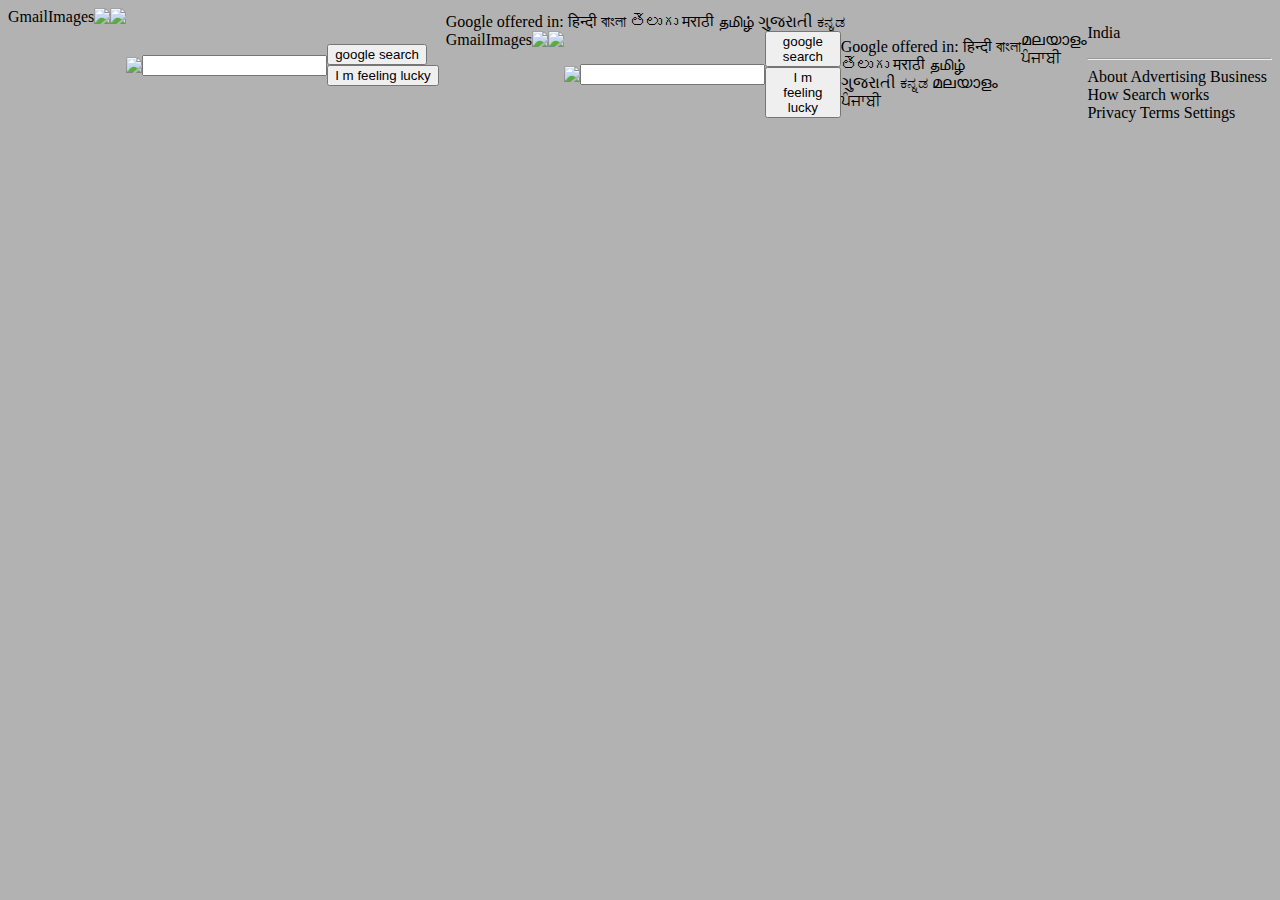
==== Google/index.html @ f9b81ffa "Update index.html" ====
<html>
<head> 
<title>Google</title> 
<style>
body
{
    background-color:rgba(0,0,0,0.3);
}
nav{
    display:flex;
    justify-content:flex-end;
}
 main 
 { 
  display: flex;
  justify-content: center;
  align-items: center;
 }
 
 </style>
 </head>
 <body> 
 <nav>
   	<a>Gmail</a>
   	<a>Images</a>
   	<div>
   	  <img src="res/">
   	</div>
   	<div id="profile-pic">
   	  <img src="res/">
   	</div>
 <nav> 
 <main>
   <img src="res/" class="banner">
   <div id="search-bar-div">
       <img id="search-icon">
       <input type="text" id="search-bar">
       <img id="search-icon">
   </div>
   <div class="buttons-div">
     <button id="search-button">google search</button>
     <button id="lucky-button">I m feeling lucky</button>
   </div>
   <div class="lang-div">
     Google offered in: 
     <a>हिन्दी</a> 
     <a>বাংলা</a>
     <a>తెలుగు</a>
     <a>मराठी</a>
     <a>தமிழ்</a>
     <a>ગુજરાતી</a>
     <a>ಕನ್ನಡ</a>
     <html>
<head> 
<title>Google</title> 
<style>
 main 
 { 
  display: flex;
  justify-content: center;
  align-items: center;
 } 
 </style>
 </head>
 <body> 
 <nav>
   	<a>Gmail</a>
   	<a>Images</a>
   	<div>
   	  <img src="res/">
   	</div>
   	<div id="profile-pic">
   	  <img src="res/">
   	</div>
 <nav> 
 <main>
   <img src="res/" class="banner">
   <div id="search-bar-div">
       <img id="search-icon">
       <input type="text" id="search-bar">
       <img id="search-icon">
   </div>
   <div class="buttons-div">
     <button id="search-button">google search</button>
     <button id="lucky-button">I m feeling lucky</button>
   </div>
   <div class="lang-div">
     Google offered in: 
     <a>हिन्दी</a> 
     <a>বাংলা</a>
     <a>తెలుగు</a>
     <a>मराठी</a>
     <a>தமிழ்</a>
     <a>ગુજરાતી</a>
     <a>ಕನ್ನಡ</a>
     <a>മലയാളം</a>
     <a>ਪੰਜਾਬੀ</a>
   </div>
 </main>
 
 <footer></footer>
 </body></html>മലയാളം ਪੰਜਾਬੀ
   </div>
 </main> 
 <footer>
 <p>India</p>
 <hr class="gray-line">
 <div class="footer-links">
    <div class="footer-links-1">
      <a>About</a>
      <a>Advertising</a>
      <a>Business</a>
      <a>How Search works</a>
    </div>
    <div class="footer-links-2">
      <a>Privacy</a>
      <a>Terms</a>
      <a>Settings</a>
    </div>
 </div>
 </footer>
 </body></html>
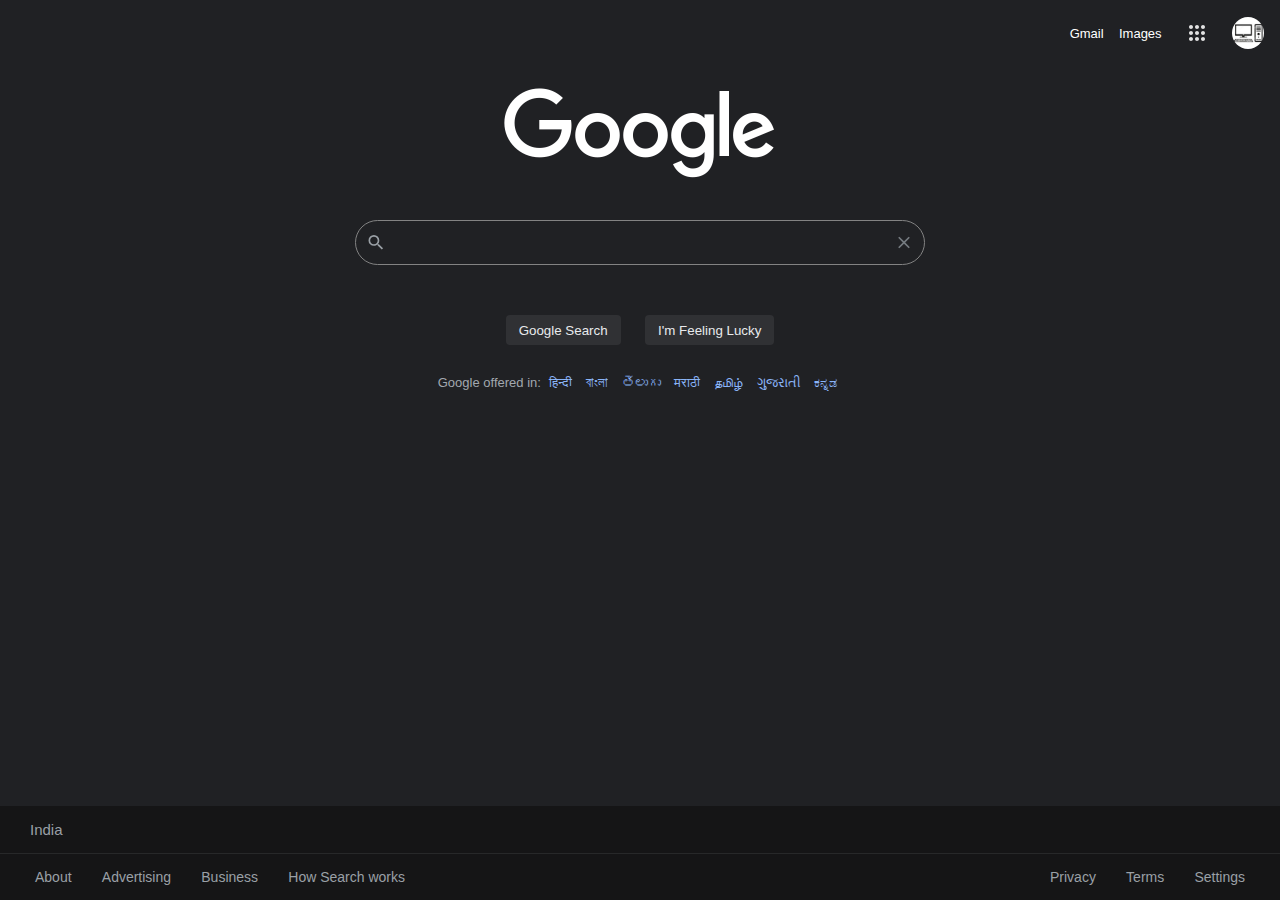
==== commit 2da56539: "done visually but have to add responsive styling" ====
--- a/Google/index.html
+++ b/Google/index.html
@@ -2,44 +2,214 @@
 <head> 
 <title>Google</title> 
 <style>
+*
+{
+  box-sizing: border-box;
+  font-family: 'Arial'
+}
 body
 {
-    background-color:rgba(0,0,0,0.3);
-}
-nav{
+    background-color:#202124;
+    
+}
+nav
+{
     display:flex;
-    justify-content:flex-end;
-}
+    justify-content:end;
+    
+    height: 50px;
+    color: white;
+    font-family: 'Arial';
+    font-size: 13px;
+}
+.right-nav
+{
+  display: flex;
+  align-items: center;
+  justify-content: space-around;
+  width: 210px;
+}
+.right-nav a
+{
+  color: white;
+  text-decoration: none;
+}
+.right-nav a:hover
+{
+  text-decoration: underline;
+}
+
+.right-nav .all-apps-container
+{
+  height: 40px;
+  width: 40px;
+  border-radius: 20px;
+  display: flex;
+  align-items: center;
+  justify-content: center;
+}
+.right-nav .all-apps-container:hover
+{
+  background-color: rgba(61, 61, 61, 0.5);
+}
+
+#profile-pic img
+{
+  height: 32px;
+  width: 32px;
+  border-radius: 20px;
+}
+
  main 
- { 
-  display: flex;
+ {
+  display: flex;
+  flex-direction: column;
+  align-items: center;
   justify-content: center;
-  align-items: center;
+
+  margin: 10px 0px 0px 0px;
+ }
+.banner,#search-bar-div,.buttons-div
+ {
+   margin: 20px 0px;
+ }
+ main #search-bar-div
+{
+  display: flex;
+  border: 1px solid #838383;
+  border-radius: 50px;
+  padding: 5px 10px;
+  height: 45px;
+  width: 570px;
+}
+#search-icon,#search-clear
+{
+  width: 20px;
+}
+#search-bar
+{
+  margin: 0px 5px;
+  color: white;
+  font-size: 15px;
+  background-color: transparent;
+  border: none;
+  flex: 1;
+}
+
+#search-clear
+{
+  /* display: none; */
+}
+
+#search-bar:focus
+{
+  outline: none;
+}
+.buttons-div button
+{
+  color: #e8eaed;
+  background-color: #303134;
+  border-radius: 4px;
+  border: none;
+  height: 30px;
+  padding: 0px 13px;
+  margin: 10px;
+
+}
+.buttons-div button:hover
+{
+  border: 1px solid #838383;
+}
+
+main .lang-div
+{
+  color: #a2a8af;
+  font-size: 13px;
+}
+main .lang-div a
+{
+  color: #8ab4f8;
+  font-size: 13px;
+  margin: 5px;
+}
+
+ footer
+ {
+  font-size: 15px;
+   color: #9aa0a6;
+   background-color: rgba(17, 17, 17, 0.712);
+
+   position: absolute;
+   bottom: 0;
+   right: 0;
+   left: 0;
  }
  
+ footer #country
+ {
+   padding: 15px 30px;
+   border-bottom: 1px solid #9aa0a623;
+ }
+
+ footer a
+ {
+   font-size: 15px;
+   color: #9aa0a6;
+   text-decoration: none;
+ }
+ footer a:hover
+ {
+   text-decoration: underline;
+ }
+ footer .footer-links
+ {
+   height: 46px;
+   display: flex;
+   align-items: center;
+   justify-content: space-between;
+   padding: 0px 35px;
+ }
+ .footer-links a
+ {
+   font-size: 14px;
+ }
+ .footer-links .footer-links-1
+ {
+   display: flex;
+   justify-content: space-between;
+   width: 370px;
+ }
+ .footer-links .footer-links-2
+ {
+   display: flex;
+   justify-content: space-between;
+   width: 195px;
+ }
  </style>
  </head>
  <body> 
  <nav>
-   	<a>Gmail</a>
-   	<a>Images</a>
-   	<div>
-   	  <img src="res/">
-   	</div>
-   	<div id="profile-pic">
-   	  <img src="res/">
-   	</div>
- <nav> 
+   	<div class="right-nav">
+      <a href="https://www.gmail.com">Gmail</a>
+      <a href="https://www.google.co.in/imghp?hl=en&ogbl">Images</a>
+      <div class="all-apps-container">
+        <img src="res/svgexport-1.svg">
+      </div>
+      <div id="profile-pic">
+        <img src="res/iamdifferent_channel.jpg">
+      </div>
+     </div>
+  </nav> 
  <main>
-   <img src="res/" class="banner">
+   <img src="res/googlelogo.png" class="banner">
    <div id="search-bar-div">
-       <img id="search-icon">
+       <img id="search-icon" src="res/svgexport-2.svg">
        <input type="text" id="search-bar">
-       <img id="search-icon">
+       <img id="search-clear" src="res/svgexport-3.svg">
    </div>
    <div class="buttons-div">
-     <button id="search-button">google search</button>
-     <button id="lucky-button">I m feeling lucky</button>
+     <button id="search-button">Google Search</button>
+     <button id="lucky-button">I'm Feeling Lucky</button>
    </div>
    <div class="lang-div">
      Google offered in: 
@@ -50,73 +220,45 @@
      <a>தமிழ்</a>
      <a>ગુજરાતી</a>
      <a>ಕನ್ನಡ</a>
-     <html>
-<head> 
-<title>Google</title> 
-<style>
- main 
- { 
-  display: flex;
-  justify-content: center;
-  align-items: center;
- } 
- </style>
- </head>
- <body> 
- <nav>
-   	<a>Gmail</a>
-   	<a>Images</a>
-   	<div>
-   	  <img src="res/">
-   	</div>
-   	<div id="profile-pic">
-   	  <img src="res/">
-   	</div>
- <nav> 
- <main>
-   <img src="res/" class="banner">
-   <div id="search-bar-div">
-       <img id="search-icon">
-       <input type="text" id="search-bar">
-       <img id="search-icon">
-   </div>
-   <div class="buttons-div">
-     <button id="search-button">google search</button>
-     <button id="lucky-button">I m feeling lucky</button>
-   </div>
-   <div class="lang-div">
-     Google offered in: 
-     <a>हिन्दी</a> 
-     <a>বাংলা</a>
-     <a>తెలుగు</a>
-     <a>मराठी</a>
-     <a>தமிழ்</a>
-     <a>ગુજરાતી</a>
-     <a>ಕನ್ನಡ</a>
-     <a>മലയാളം</a>
-     <a>ਪੰਜਾਬੀ</a>
-   </div>
- </main>
+     </div>
+  </main>
+
  
- <footer></footer>
- </body></html>മലയാളം ਪੰਜਾਬੀ
-   </div>
- </main> 
- <footer>
- <p>India</p>
- <hr class="gray-line">
- <div class="footer-links">
-    <div class="footer-links-1">
-      <a>About</a>
-      <a>Advertising</a>
-      <a>Business</a>
-      <a>How Search works</a>
-    </div>
-    <div class="footer-links-2">
-      <a>Privacy</a>
-      <a>Terms</a>
-      <a>Settings</a>
-    </div>
- </div>
- </footer>
- </body></html>
+  
+  <footer>
+  <div id="country">India</div>
+  <div class="footer-links">
+      <div class="footer-links-1">
+        <a>About</a>
+        <a>Advertising</a>
+        <a>Business</a>
+        <a>How Search works</a>
+      </div>
+      <div class="footer-links-2">
+        <a>Privacy</a>
+        <a>Terms</a>
+        <a>Settings</a>
+      </div>
+  </div>
+  </footer>
+
+ </body>
+ <script>
+  document.getElementById("search-button").onclick = function(){
+    let q = document.getElementById("search-bar").value;
+    if(q!="")
+    location.href="https://www.google.com/search?q="+q;
+  }
+  document.getElementById("search-clear").onclick = function(){
+    document.getElementById("search-bar").value=null;
+  }
+// i left here
+  // document.getElementById("search-bar").onclick=function(){
+   
+  //   document.getElementById("search-clear").style= "display:inline-block";
+  // };
+  // document.getElementById("search-bar").onabort=function(){
+  //   document.getElementById("search-clear").style="display:none";
+  // };
+</script>
+ </html>
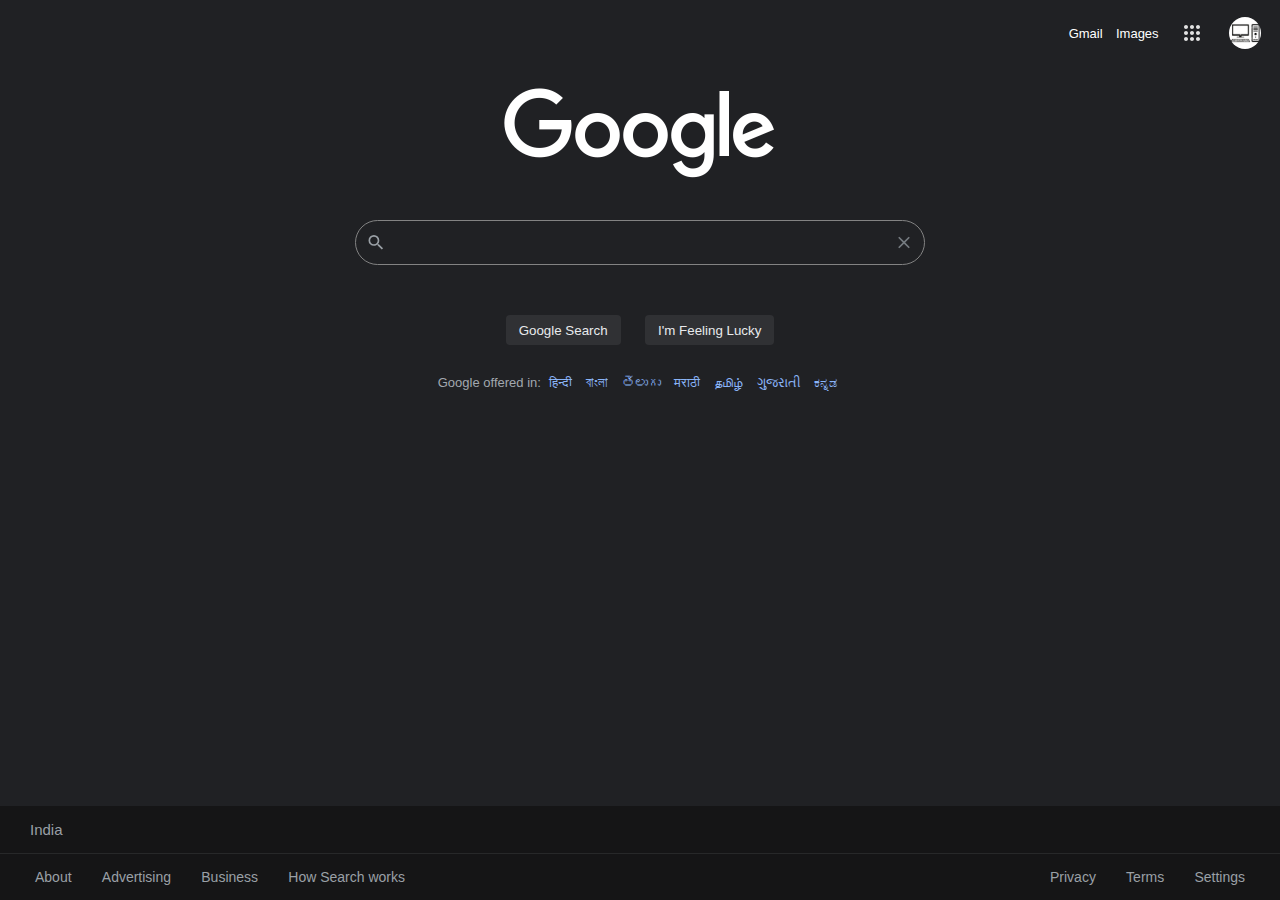
==== commit 9bd36891: "manage account frame cant be linked with profile pic ." ====
--- a/Google/index.html
+++ b/Google/index.html
@@ -52,12 +52,26 @@
 {
   background-color: rgba(61, 61, 61, 0.5);
 }
-
+#profile-pic
+{
+  border-radius: 50px;
+  height: 40px;
+  width: 40px;
+  display: flex;
+  justify-content: center;
+  align-items: center;
+}
 #profile-pic img
 {
   height: 32px;
   width: 32px;
   border-radius: 20px;
+
+}
+#profile-pic:hover
+{
+  cursor:pointer;
+  background-color: #6b6b6b;
 }
 
  main 
@@ -69,6 +83,120 @@
 
   margin: 10px 0px 0px 0px;
  }
+ .manage-account
+ {
+   background-color: #292929;
+   border: 1px solid #303134;
+   color: #e8eaed;
+   border-radius: 5px;
+   box-shadow: 0px 0px 5px #6b6b6b;
+   padding: 15px 0px;
+   width: 360px;
+   height: 420px;
+   display: flex;
+   flex-direction: column;
+   align-items: center;
+   justify-content: center;
+
+   position: absolute;
+   right: 20px;
+   top:60px;
+
+   display: none;
+ }
+ .big-profile-pic-container
+ {
+   width: 90px;
+   position: relative;
+   
+ }
+ .big-profile-pic
+ {
+   border-radius: 50px;
+   width: 80px;
+ }
+ .cam-icon
+ {
+   width: 25px;
+   position: absolute;
+   bottom: 5px;
+   right: -10px;
+ }
+.manage-account .username
+{
+  margin:20px 0px 2px 0px;
+  font-size: 16px;
+}
+
+.manage-account .mail
+{
+  margin:0px 0px 15px 0px;
+  font-size: 15px;
+}
+.manage-button
+{
+  background-color: transparent;
+   color: #eeeeee;
+   border: 1px solid #6b6b6b;
+   border-radius: 25px;
+   padding: 10px 20px;
+   margin-bottom: 15px;
+
+   font-weight: bold;
+   font-size: 13px;
+}
+.manage-button:hover
+{
+  background-color: #66666669;
+}
+.add-account
+{
+   height: 50px;
+   width: 100%;
+   border-bottom: 1px solid #6b6b6b;
+   border-top: 1px solid #6b6b6b;
+   padding-left: 70px;
+   display: flex;
+   align-items: center;
+   margin-bottom: 20px;
+}
+.add-account span
+{
+    color: #eeeeee;
+    font-weight: 700;
+    margin-left: 10px;
+    font-size: 14px;
+}
+.add-account:hover,.logout-btn:hover
+{
+  background-color: #66666642;
+}
+.logout-btn
+{
+  background-color: transparent;
+  color: #eeeeee;
+  font-weight: 700;
+  font-size: 13px;
+
+  padding: 10px 25px;
+  margin-bottom: 25px;
+  border: 1px solid #8b8b8b;
+  border-radius: 10px;
+}
+.frame-footer a
+{
+  color: #9aa0a6;
+  border-radius: 5px;
+  font-size: 14px;
+  text-decoration: none;
+  margin: 0px 10px;
+  padding: 5px;
+}
+.frame-footer a:hover
+{
+  background-color:#66666642;
+}
+
 .banner,#search-bar-div,.buttons-div
  {
    margin: 20px 0px;
@@ -196,11 +324,30 @@
         <img src="res/svgexport-1.svg">
       </div>
       <div id="profile-pic">
-        <img src="res/iamdifferent_channel.jpg">
+        <img src="res/iamdifferent_channel.jpg"> 
       </div>
      </div>
   </nav> 
  <main>
+  <div class="manage-account">
+    <div class="big-profile-pic-container">
+     <img class="big-profile-pic" src="res/iamdifferent_channel.jpg">
+     <img class="cam-icon" src="res/camera.png">
+    </div>
+     <p class="username">Android pc</p>
+     <p class="mail">iamdifferent369@gmail.com</p>
+     <button class="manage-button">Manage your Google Account</button>
+     <div class="add-account">
+       <img src="res/svgexport-2.svg" alt="">
+       <span>Add another Account</span>
+      </div>
+      <button class="logout-btn">Sign Out</button>
+      <div class="frame-footer">
+        <a href="">Privacy Policy</a>
+      <span>•</span> 
+      <a href="">Terms of Service</a>
+      </div>
+  </div>
    <img src="res/googlelogo.png" class="banner">
    <div id="search-bar-div">
        <img id="search-icon" src="res/svgexport-2.svg">
@@ -252,6 +399,11 @@
   document.getElementById("search-clear").onclick = function(){
     document.getElementById("search-bar").value=null;
   }
+  document.getElementById("profile-pic").onclick=function(){
+    document.getElementsByClassName("manage-account")[0].style="display:flex";
+  };
+  
+
 // i left here
   // document.getElementById("search-bar").onclick=function(){
    
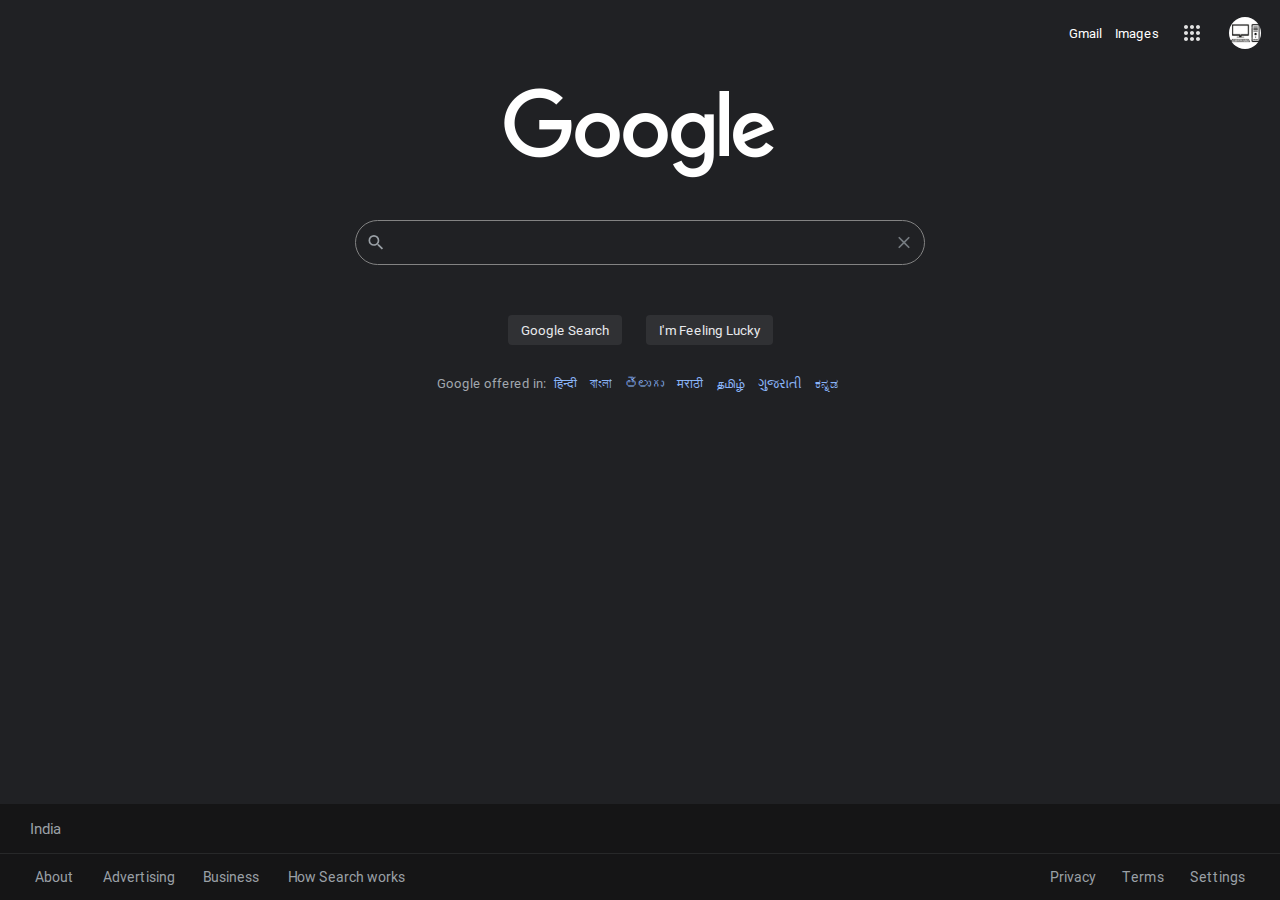
==== commit df6a7155: "fonts css added" ====
--- a/Google/index.html
+++ b/Google/index.html
@@ -1,11 +1,12 @@
 <html>
 <head> 
 <title>Google</title> 
+<link rel="stylesheet" href="fonts.css">
 <style>
 *
 {
   box-sizing: border-box;
-  font-family: 'Arial'
+  font-family: Roboto;
 }
 body
 {
@@ -19,7 +20,6 @@
     
     height: 50px;
     color: white;
-    font-family: 'Arial';
     font-size: 13px;
 }
 .right-nav
@@ -52,7 +52,7 @@
 {
   background-color: rgba(61, 61, 61, 0.5);
 }
-#profile-pic
+.profile-pic-container
 {
   border-radius: 50px;
   height: 40px;
@@ -61,14 +61,14 @@
   justify-content: center;
   align-items: center;
 }
-#profile-pic img
+.profile-pic
 {
   height: 32px;
   width: 32px;
   border-radius: 20px;
 
 }
-#profile-pic:hover
+.profile-pic-container:hover
 {
   cursor:pointer;
   background-color: #6b6b6b;
@@ -82,6 +82,15 @@
   justify-content: center;
 
   margin: 10px 0px 0px 0px;
+ }
+ .profile-pic-container
+ {
+   position: relative;
+ }
+ /* i left here 1 */
+ .profile-pic-container:hover .manage-account
+ {
+   display: flex;
  }
  .manage-account
  {
@@ -101,8 +110,7 @@
    position: absolute;
    right: 20px;
    top:60px;
-
-   display: none;
+display: none;
  }
  .big-profile-pic-container
  {
@@ -323,31 +331,32 @@
       <div class="all-apps-container">
         <img src="res/svgexport-1.svg">
       </div>
-      <div id="profile-pic">
-        <img src="res/iamdifferent_channel.jpg"> 
+      <div class="profile-pic-container">
+        <img class="profile-pic" src="res/iamdifferent_channel.jpg"> 
+        <div class="manage-account">
+          <div class="big-profile-pic-container">
+           <img class="big-profile-pic" src="res/iamdifferent_channel.jpg">
+           <img class="cam-icon" src="res/camera.png">
+          </div>
+           <p class="username">Android pc</p>
+           <p class="mail">iamdifferent369@gmail.com</p>
+           <button class="manage-button">Manage your Google Account</button>
+           <div class="add-account">
+             <img src="res/svgexport-2.svg" alt="">
+             <span>Add another Account</span>
+            </div>
+            <button class="logout-btn">Sign Out</button>
+            <div class="frame-footer">
+              <a href="">Privacy Policy</a>
+            <span>•</span> 
+            <a href="">Terms of Service</a>
+            </div>
+        </div>
       </div>
      </div>
   </nav> 
  <main>
-  <div class="manage-account">
-    <div class="big-profile-pic-container">
-     <img class="big-profile-pic" src="res/iamdifferent_channel.jpg">
-     <img class="cam-icon" src="res/camera.png">
-    </div>
-     <p class="username">Android pc</p>
-     <p class="mail">iamdifferent369@gmail.com</p>
-     <button class="manage-button">Manage your Google Account</button>
-     <div class="add-account">
-       <img src="res/svgexport-2.svg" alt="">
-       <span>Add another Account</span>
-      </div>
-      <button class="logout-btn">Sign Out</button>
-      <div class="frame-footer">
-        <a href="">Privacy Policy</a>
-      <span>•</span> 
-      <a href="">Terms of Service</a>
-      </div>
-  </div>
+  
    <img src="res/googlelogo.png" class="banner">
    <div id="search-bar-div">
        <img id="search-icon" src="res/svgexport-2.svg">
@@ -399,9 +408,6 @@
   document.getElementById("search-clear").onclick = function(){
     document.getElementById("search-bar").value=null;
   }
-  document.getElementById("profile-pic").onclick=function(){
-    document.getElementsByClassName("manage-account")[0].style="display:flex";
-  };
   
 
 // i left here
--- a/Google/fonts.css
+++ b/Google/fonts.css
@@ -0,0 +1,57 @@
+@font-face {
+    font-family: Roboto;
+    src: url(fonts/Roboto/Roboto-Regular.ttf);
+}
+@font-face {
+    font-family: Roboto;
+    src: url(fonts/Roboto/Roboto-Italic.ttf);
+    font-style: italic;
+}
+
+@font-face {
+    font-family: Roboto;
+    src: url(fonts/Roboto/Roboto-Thin.ttf);
+    font-weight: 100;
+}
+@font-face {
+    font-family: Roboto;
+    src: url(fonts/Roboto/Roboto-ThinItalic.ttf);
+    font-weight: 100;
+    font-style: italic;
+}
+
+@font-face {
+    font-family: Roboto;
+    src: url(fonts/Roboto/Roboto-Light.ttf);
+    font-weight: 300;
+}
+@font-face {
+    font-family: Roboto;
+    src: url(fonts/Roboto/Roboto-LightItalic.ttf);
+    font-weight: 300;
+    font-style: italic;
+}
+
+@font-face {
+    font-family: Roboto;
+    src: url(fonts/Roboto/Roboto-Medium.ttf);
+    font-weight: 500;
+}
+@font-face {
+    font-family: Roboto;
+    src: url(fonts/Roboto/Roboto-MediumItalic.ttf);
+    font-weight: 500;
+    font-style: italic;
+}
+
+@font-face {
+    font-family: Roboto;
+    src: url(fonts/Roboto/Roboto-Bold.ttf);
+    font-weight: 700;
+}
+@font-face {
+    font-family: Roboto;
+    src: url(fonts/Roboto/Roboto-BoldItalic.ttf);
+    font-weight: 700;
+    font-style: italic;
+}
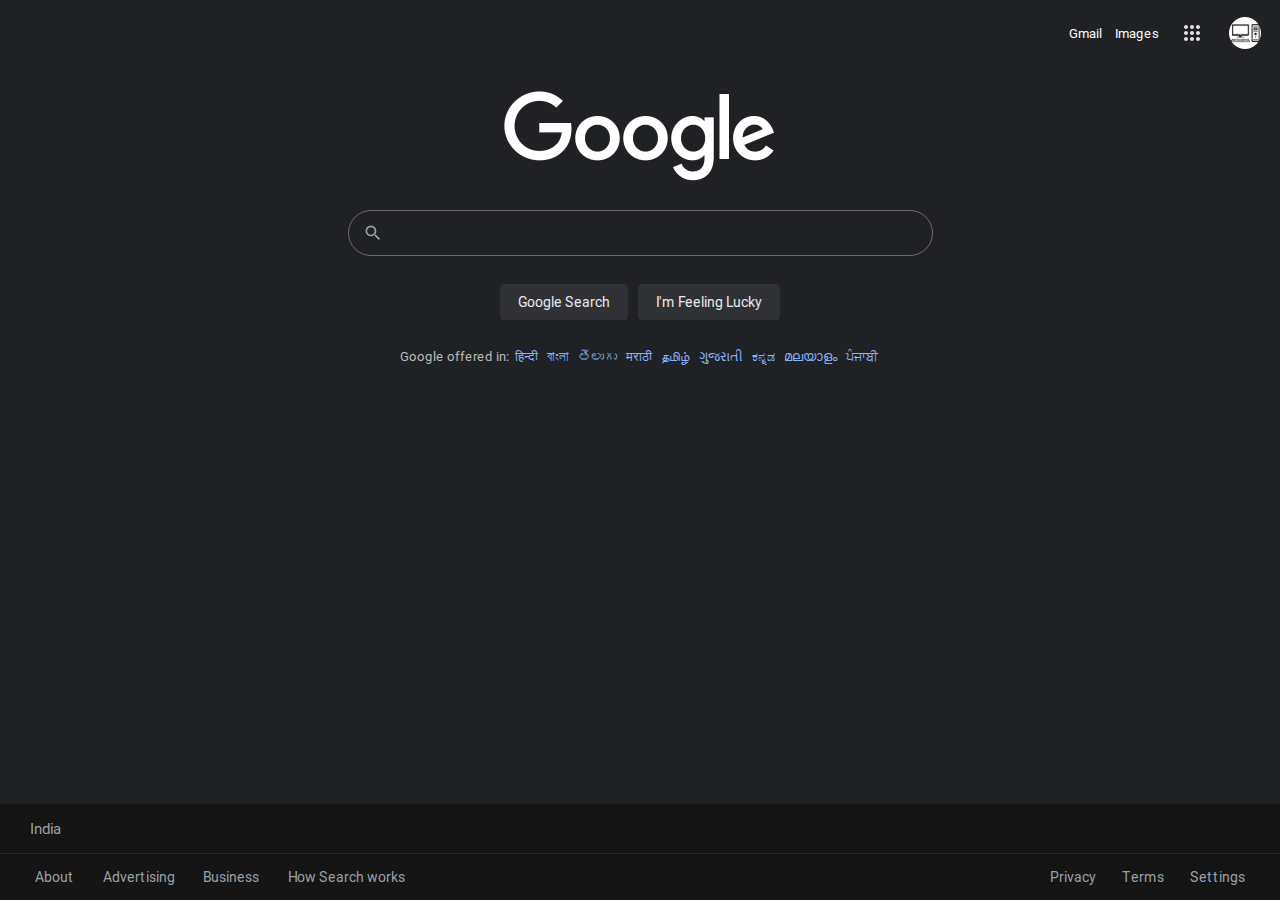
==== commit c694edd9: "look alike" ====
--- a/Google/index.html
+++ b/Google/index.html
@@ -17,7 +17,6 @@
 {
     display:flex;
     justify-content:end;
-    
     height: 50px;
     color: white;
     font-size: 13px;
@@ -205,18 +204,25 @@
   background-color:#66666642;
 }
 
-.banner,#search-bar-div,.buttons-div
- {
-   margin: 20px 0px;
+.banner
+ {
+   margin: 23px 0px;
  }
  main #search-bar-div
 {
   display: flex;
-  border: 1px solid #838383;
+  border: 1px solid #838383c4;
   border-radius: 50px;
-  padding: 5px 10px;
-  height: 45px;
-  width: 570px;
+  padding: 5px 14px;
+  height: 46px;
+  width: 585px;
+  margin-top: 4px;
+}
+#search-bar-div:hover
+{
+  background-color:#66666642;
+  box-shadow: 0px 0px 5px rgba(0,0,0,0.5);
+  border:none;
 }
 #search-icon,#search-clear
 {
@@ -234,12 +240,19 @@
 
 #search-clear
 {
-  /* display: none; */
-}
-
+  display: none;
+}
+#search-bar:focus + #search-clear
+{
+  display: inline-block;
+}
 #search-bar:focus
 {
   outline: none;
+}
+.buttons-div
+{
+  margin-top: 25px;
 }
 .buttons-div button
 {
@@ -247,9 +260,11 @@
   background-color: #303134;
   border-radius: 4px;
   border: none;
-  height: 30px;
-  padding: 0px 13px;
-  margin: 10px;
+  height: 36px;
+  width: max-content;
+  padding: 0px 18px;
+  margin: 3px;
+  font-size: 14px;
 
 }
 .buttons-div button:hover
@@ -259,14 +274,15 @@
 
 main .lang-div
 {
-  color: #a2a8af;
+  color: #bbbbbb;
   font-size: 13px;
+  margin-top: 25px;
 }
 main .lang-div a
 {
   color: #8ab4f8;
   font-size: 13px;
-  margin: 5px;
+  margin: 0px 3px;
 }
 
  footer
@@ -369,13 +385,16 @@
    </div>
    <div class="lang-div">
      Google offered in: 
-     <a>हिन्दी</a> 
+     <a>हिन्दी</a>
      <a>বাংলা</a>
      <a>తెలుగు</a>
      <a>मराठी</a>
      <a>தமிழ்</a>
      <a>ગુજરાતી</a>
-     <a>ಕನ್ನಡ</a>
+     <a>ಕನ್ನಡ</a> 
+     <a>മലയാളം</a>
+     <a>ਪੰਜਾਬੀ</a> 
+     
      </div>
   </main>
 
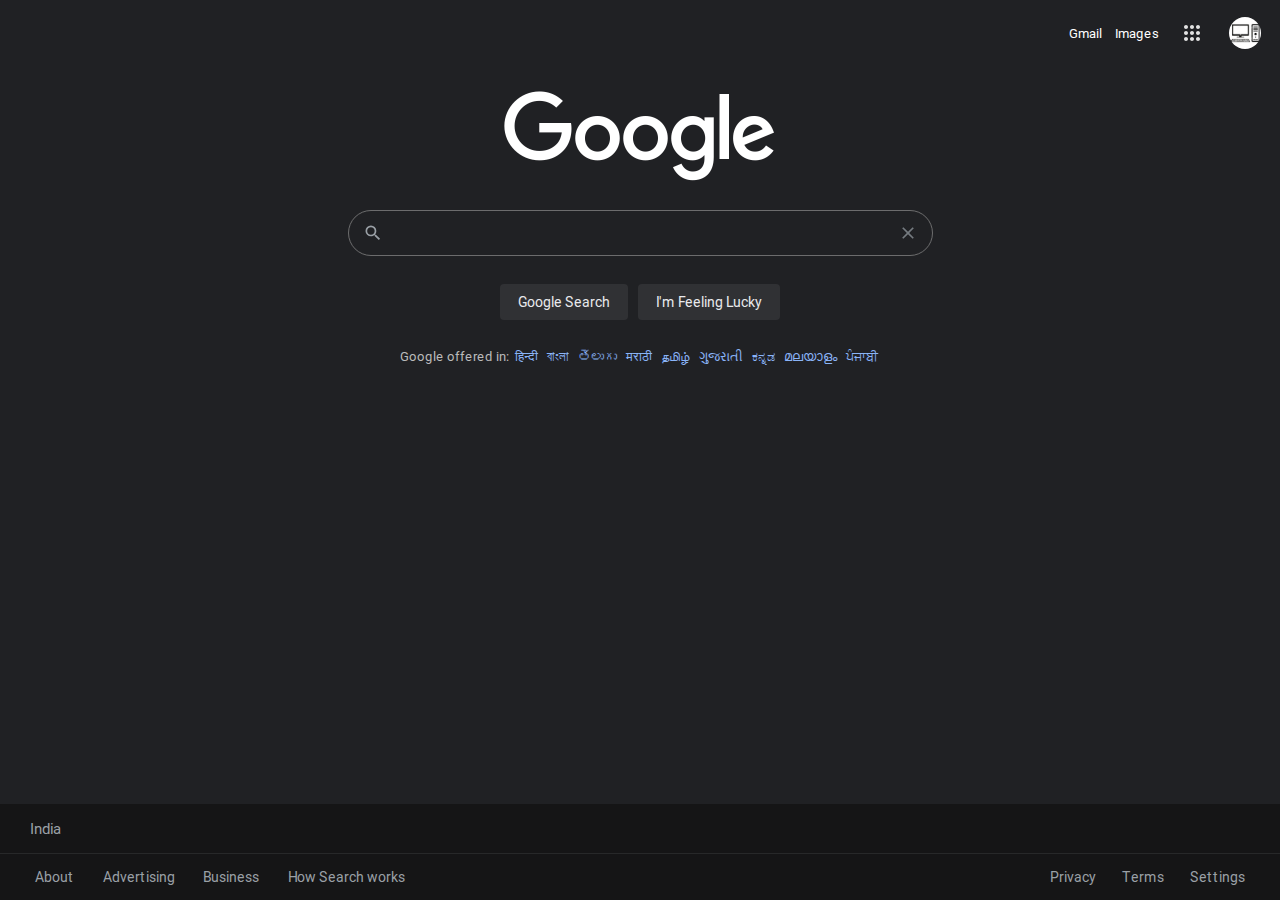
==== commit 746fbbea: "added all apps expander" ====
--- a/Google/index.html
+++ b/Google/index.html
@@ -46,10 +46,16 @@
   display: flex;
   align-items: center;
   justify-content: center;
+  position: relative;
 }
 .right-nav .all-apps-container:hover
 {
   background-color: rgba(61, 61, 61, 0.5);
+}
+.all-apps-btn
+{
+  background-color: transparent;
+  border: none;
 }
 .profile-pic-container
 {
@@ -60,6 +66,11 @@
   justify-content: center;
   align-items: center;
 }
+.profile-pic-btn
+{
+  background-color: transparent;
+  border: none;
+}
 .profile-pic
 {
   height: 32px;
@@ -86,11 +97,7 @@
  {
    position: relative;
  }
- /* i left here 1 */
- .profile-pic-container:hover .manage-account
- {
-   display: flex;
- }
+
  .manage-account
  {
    background-color: #292929;
@@ -109,7 +116,11 @@
    position: absolute;
    right: 20px;
    top:60px;
-display: none;
+   display: none;
+ }
+ .profile-pic-btn:focus+.manage-account
+ {
+   display: flex;
  }
  .big-profile-pic-container
  {
@@ -190,6 +201,63 @@
   border: 1px solid #8b8b8b;
   border-radius: 10px;
 }
+
+.all-apps-exp
+{
+  height: 500px;
+  width: 300px;
+  padding: 10px;
+  background-color: #292929;
+   border: 1px solid #303134;
+   color: #e8eaed;
+   border-radius: 5px;
+   box-shadow: 0px 0px 5px #6b6b6b;
+  
+  position: absolute;
+  right: -50px;
+  top: 50px;
+  display: grid;
+  grid-template-columns: 1fr 1fr 1fr;
+  overflow-y: scroll;
+  display: none;
+}
+.all-apps-btn:focus+.all-apps-exp
+{
+  display: grid;
+}
+.all-apps-exp .apps
+{
+  height: 90px;
+  width: 90px;
+  margin: 7px 3px;
+  border-radius: 5px;
+
+  display: flex;
+  flex-direction: column;
+  justify-content: center;
+  align-items: center;
+
+}
+.all-apps-exp a:hover{
+  text-decoration: none;
+}
+.apps img
+{
+  width: 40px;
+}
+.apps p{
+  margin: 5px 0 0 0;
+  font-size: 15px;
+}
+.apps:hover
+{
+  background-color: #1d1d1d;
+}
+.all-apps-btn:focus+.all-apps-exp
+{
+  display: grid;
+}
+
 .frame-footer a
 {
   color: #9aa0a6;
@@ -238,14 +306,14 @@
   flex: 1;
 }
 
-#search-clear
+/* #search-clear
 {
   display: none;
 }
 #search-bar:focus + #search-clear
 {
   display: inline-block;
-}
+} */
 #search-bar:focus
 {
   outline: none;
@@ -345,10 +413,142 @@
       <a href="https://www.gmail.com">Gmail</a>
       <a href="https://www.google.co.in/imghp?hl=en&ogbl">Images</a>
       <div class="all-apps-container">
-        <img src="res/svgexport-1.svg">
+        <button class="all-apps-btn">
+          <img src="res/svgexport-1.svg">
+        </button>
+        <div class="all-apps-exp">
+          <a href="#">
+            <div class="apps">
+              <img src="res/iamdifferent_channel.jpg" alt="">
+              <p>app-name</p>
+            </div>
+          </a>
+          <a href="">
+            <div class="apps">
+              <img src="res/iamdifferent_channel.jpg" alt="">
+              <p>app-name</p>
+            </div>
+          </a>
+          <a href="">
+            <div class="apps">
+              <img src="res/iamdifferent_channel.jpg" alt="">
+              <p>app-name</p>
+            </div>
+          </a>
+          <a href="">
+            <div class="apps">
+              <img src="res/iamdifferent_channel.jpg" alt="">
+              <p>app-name</p>
+            </div>
+          </a>
+          <a href="">
+            <div class="apps">
+              <img src="res/iamdifferent_channel.jpg" alt="">
+              <p>app-name</p>
+            </div>
+          </a>
+          <a href="">
+            <div class="apps">
+              <img src="res/iamdifferent_channel.jpg" alt="">
+              <p>app-name</p>
+            </div>
+          </a>
+          <a href="">
+            <div class="apps">
+              <img src="res/iamdifferent_channel.jpg" alt="">
+              <p>app-name</p>
+            </div>
+          </a>
+          <a href="">
+            <div class="apps">
+              <img src="res/iamdifferent_channel.jpg" alt="">
+              <p>app-name</p>
+            </div>
+          </a>
+          <a href="">
+            <div class="apps">
+              <img src="res/iamdifferent_channel.jpg" alt="">
+              <p>app-name</p>
+            </div>
+          </a>
+          <a href="">
+            <div class="apps">
+              <img src="res/iamdifferent_channel.jpg" alt="">
+              <p>app-name</p>
+            </div>
+          </a>
+          <a href="">
+            <div class="apps">
+              <img src="res/iamdifferent_channel.jpg" alt="">
+              <p>app-name</p>
+            </div>
+          </a>
+          <a href="">
+            <div class="apps">
+              <img src="res/iamdifferent_channel.jpg" alt="">
+              <p>app-name</p>
+            </div>
+          </a>
+          <a href="">
+            <div class="apps">
+              <img src="res/iamdifferent_channel.jpg" alt="">
+              <p>app-name</p>
+            </div>
+          </a>
+          <a href="">
+            <div class="apps">
+              <img src="res/iamdifferent_channel.jpg" alt="">
+              <p>app-name</p>
+            </div>
+          </a>
+          <a href="">
+            <div class="apps">
+              <img src="res/iamdifferent_channel.jpg" alt="">
+              <p>app-name</p>
+            </div>
+          </a>
+          <a href="">
+            <div class="apps">
+              <img src="res/iamdifferent_channel.jpg" alt="">
+              <p>app-name</p>
+            </div>
+          </a>
+          <a href="">
+            <div class="apps">
+              <img src="res/iamdifferent_channel.jpg" alt="">
+              <p>app-name</p>
+            </div>
+          </a>
+          <a href="">
+            <div class="apps">
+              <img src="res/iamdifferent_channel.jpg" alt="">
+              <p>app-name</p>
+            </div>
+          </a>
+          <a href="">
+            <div class="apps">
+              <img src="res/iamdifferent_channel.jpg" alt="">
+              <p>app-name</p>
+            </div>
+          </a>
+          <a href="">
+            <div class="apps">
+              <img src="res/iamdifferent_channel.jpg" alt="">
+              <p>app-name</p>
+            </div>
+          </a>
+          <a href="">
+            <div class="apps">
+              <img src="res/iamdifferent_channel.jpg" alt="">
+              <p>app-name</p>
+            </div>
+          </a>
+        </div>
+        
       </div>
       <div class="profile-pic-container">
-        <img class="profile-pic" src="res/iamdifferent_channel.jpg"> 
+        <button class="profile-pic-btn"><img class="profile-pic" src="res/iamdifferent_channel.jpg"> 
+        </button>
         <div class="manage-account">
           <div class="big-profile-pic-container">
            <img class="big-profile-pic" src="res/iamdifferent_channel.jpg">
@@ -419,15 +619,18 @@
 
  </body>
  <script>
+   let is_manage_account_vis=false;
   document.getElementById("search-button").onclick = function(){
     let q = document.getElementById("search-bar").value;
     if(q!="")
     location.href="https://www.google.com/search?q="+q;
   }
+
   document.getElementById("search-clear").onclick = function(){
     document.getElementById("search-bar").value=null;
   }
-  
+
+ 
 
 // i left here
   // document.getElementById("search-bar").onclick=function(){
